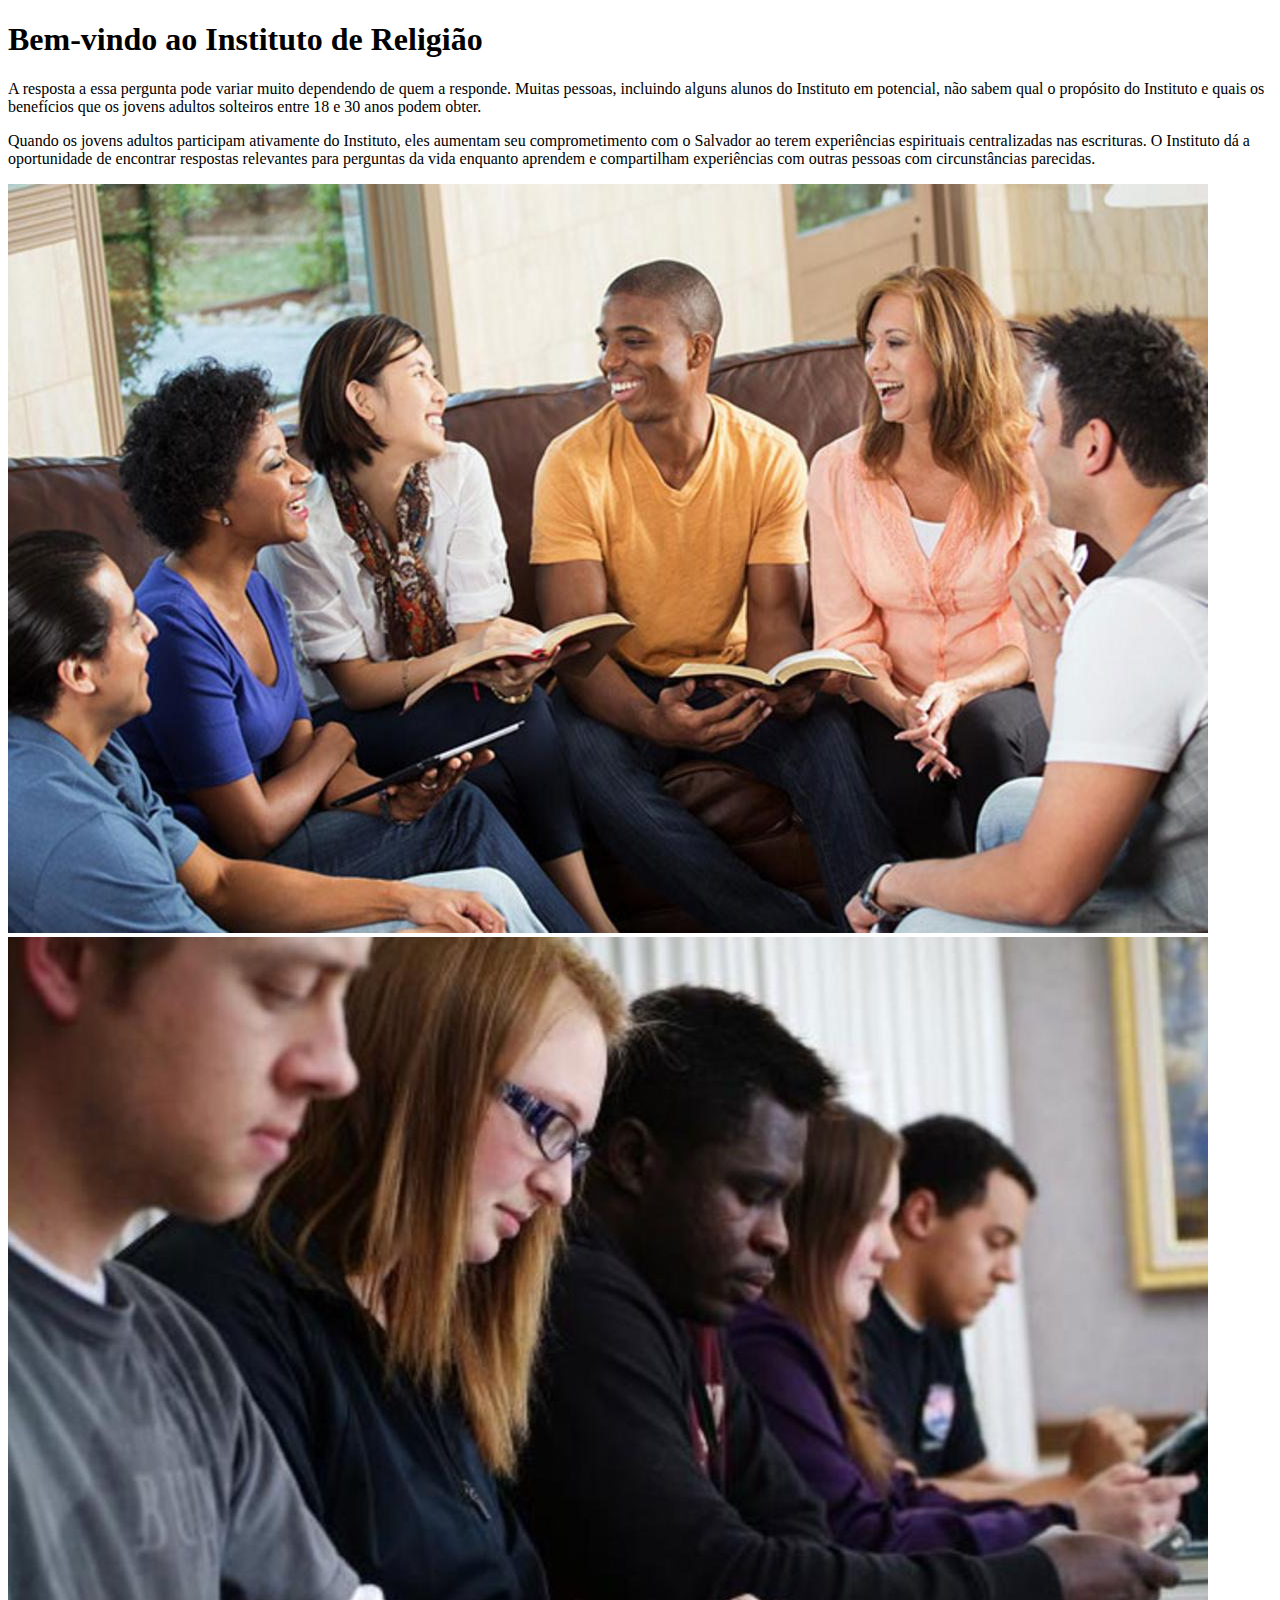
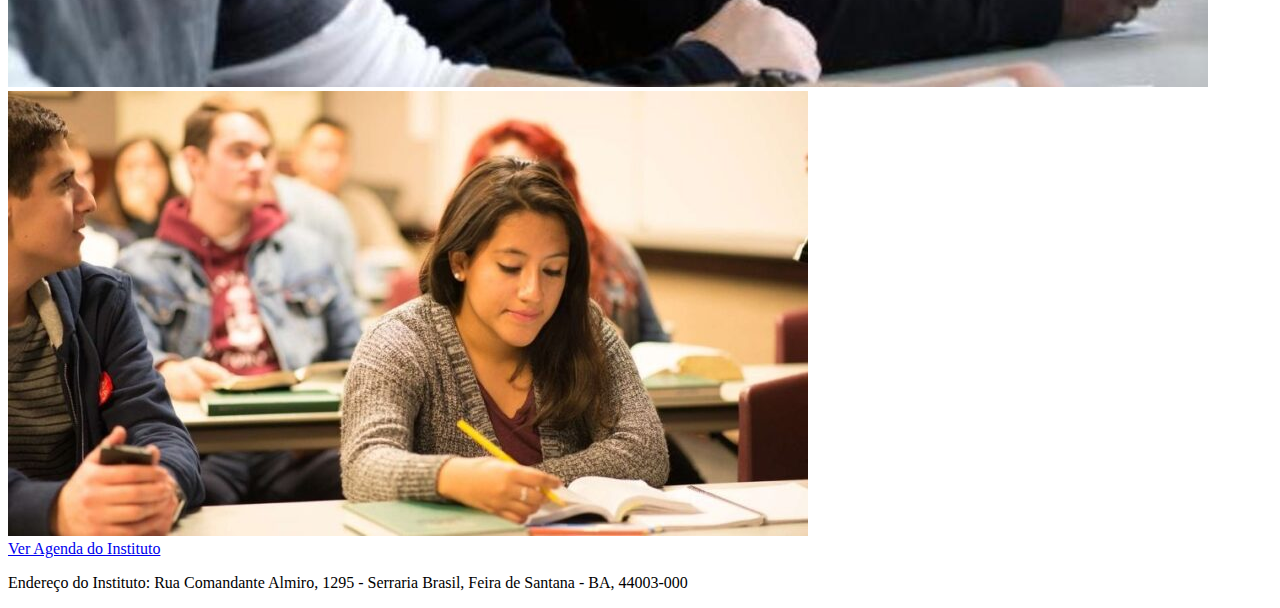
==== index.html @ 7a5aaee0 "commit01" ====
<!DOCTYPE html>
<html lang="pt-BR">
<head>
    <meta charset="UTF-8">
    <meta name="viewport" content="width=device-width, initial-scale=1.0">
    <title>Bem-vindo ao Instituto de Religião</title>
    <link rel="stylesheet" href="styles.css">
</head>
<body>
    <header class="header">
        <h1>Bem-vindo ao Instituto de Religião</h1>
    </header>
    
    <main class="main-content">
        <section class="intro">
            <p>A resposta a essa pergunta pode variar muito dependendo de quem a responde. Muitas pessoas, incluindo alguns alunos do Instituto em potencial, não sabem qual o propósito do Instituto e quais os benefícios que os jovens adultos solteiros entre 18 e 30 anos podem obter.</p>
            <p>Quando os jovens adultos participam ativamente do Instituto, eles aumentam seu comprometimento com o Salvador ao terem experiências espirituais centralizadas nas escrituras. O Instituto dá a oportunidade de encontrar respostas relevantes para perguntas da vida enquanto aprendem e compartilham experiências com outras pessoas com circunstâncias parecidas.</p>
        </section>

        <div class="images">
            <img src="imagem1.jpg" alt="Imagem 1" class="image">
            <img src="imagem2.jpg" alt="Imagem 2" class="image">
            <img src="imagem3.jpg" alt="Imagem 3" class="image">
        </div>

        <a href="agenda.html" class="view-agenda-button">Ver Agenda do Instituto</a>
    </main>

    <footer class="footer">
        <p>Endereço do Instituto: Rua Comandante Almiro, 1295 - Serraria Brasil, Feira de Santana - BA, 44003-000</p>
    </footer>

    <script src="script.js"></script>
</body>
</html>
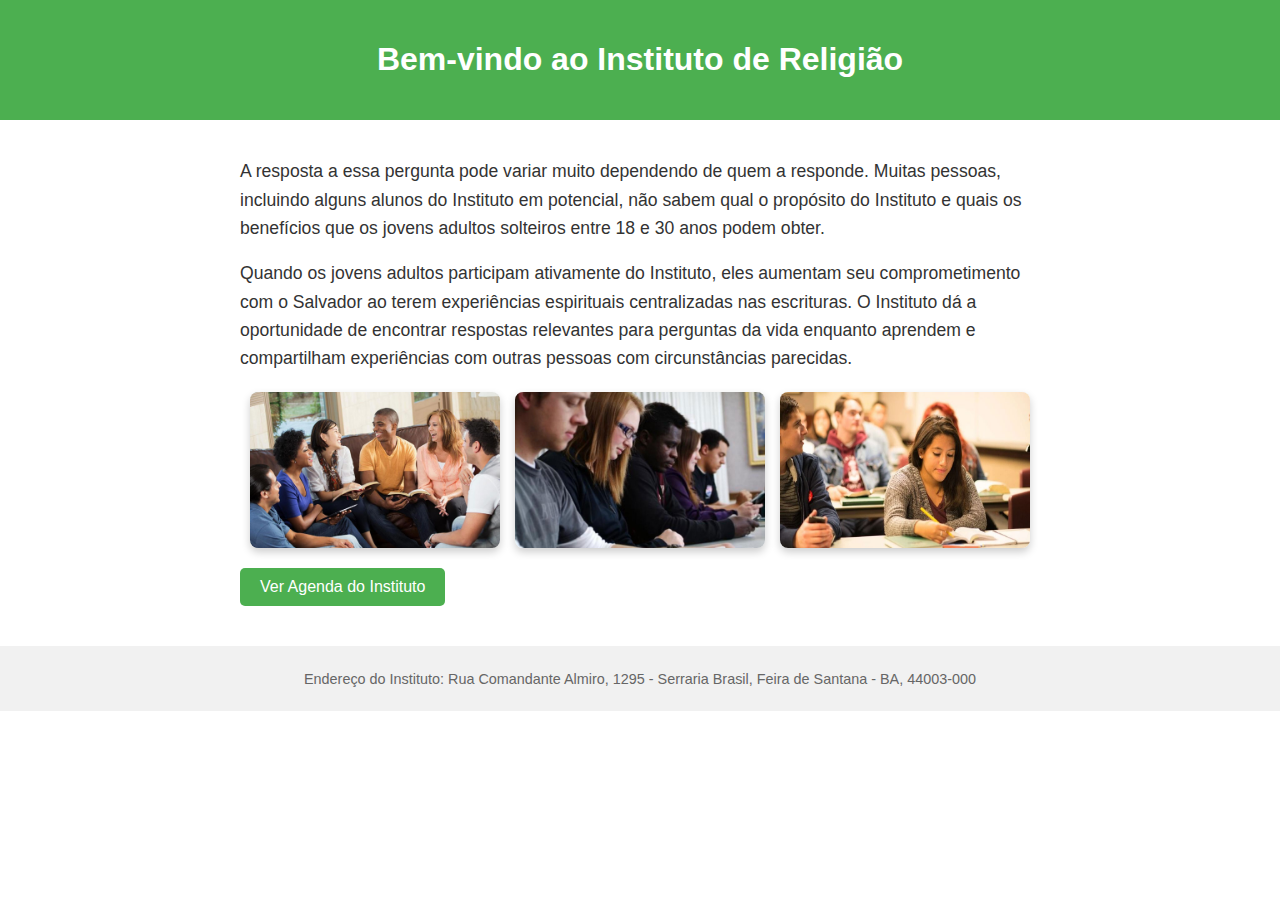
==== commit 1505c1c9: "commit02" ====
--- a/index.html
+++ b/index.html
@@ -4,7 +4,7 @@
     <meta charset="UTF-8">
     <meta name="viewport" content="width=device-width, initial-scale=1.0">
     <title>Bem-vindo ao Instituto de Religião</title>
-    <link rel="stylesheet" href="styles.css">
+    <link rel="stylesheet" href="style.css">
 </head>
 <body>
     <header class="header">
--- a/style.css
+++ b/style.css
@@ -0,0 +1,89 @@
+/* Estilos gerais */
+body {
+    font-family: Arial, sans-serif;
+    margin: 0;
+    padding: 0;
+    color: #333;
+}
+
+.header {
+    background-color: #4CAF50;
+    color: white;
+    padding: 20px;
+    text-align: center;
+}
+
+.main-content {
+    padding: 20px;
+    max-width: 800px;
+    margin: 0 auto;
+}
+
+.intro p {
+    font-size: 1.1em;
+    line-height: 1.6;
+    margin-bottom: 15px;
+}
+
+.images {
+    display: flex;
+    gap: 15px;
+    margin-top: 20px;
+    flex-wrap: wrap;
+    justify-content: center;
+}
+
+.image {
+    width: 100%;
+    max-width: 250px;
+    height: auto;
+    border-radius: 8px;
+    box-shadow: 0 4px 8px rgba(0, 0, 0, 0.2);
+}
+
+.view-agenda-button, .back-button {
+    display: inline-block;
+    background-color: #4CAF50;
+    color: white;
+    text-decoration: none;
+    padding: 10px 20px;
+    margin-top: 20px;
+    font-size: 1em;
+    border-radius: 5px;
+    text-align: center;
+}
+
+.view-agenda-button:hover, .back-button:hover {
+    background-color: #45a049;
+}
+
+.agenda-list {
+    font-size: 1.1em;
+    line-height: 1.8;
+}
+
+/* Estilo do botão para a aula online */
+.online-class-button {
+    display: inline-block;
+    background-color: #4CAF50; /* Cor verde padrão */
+    color: white;
+    text-decoration: none;
+    padding: 10px 15px;
+    border-radius: 5px;
+    text-align: center;
+    margin-left: 10px; /* Espaçamento à esquerda */
+    transition: background-color 0.3s; /* Transição suave para a cor do fundo */
+}
+
+.online-class-button:hover {
+    background-color: #45a049; /* Cor ao passar o mouse */
+}
+
+.footer {
+    background-color: #f1f1f1; /* Cor de fundo do rodapé */
+    text-align: center; /* Alinhamento centralizado */
+    padding: 10px 0; /* Espaçamento interno */
+    margin-top: 20px; /* Margem superior */
+    font-size: 0.9em; /* Tamanho da fonte do rodapé */
+    color: #666; /* Cor do texto */
+}
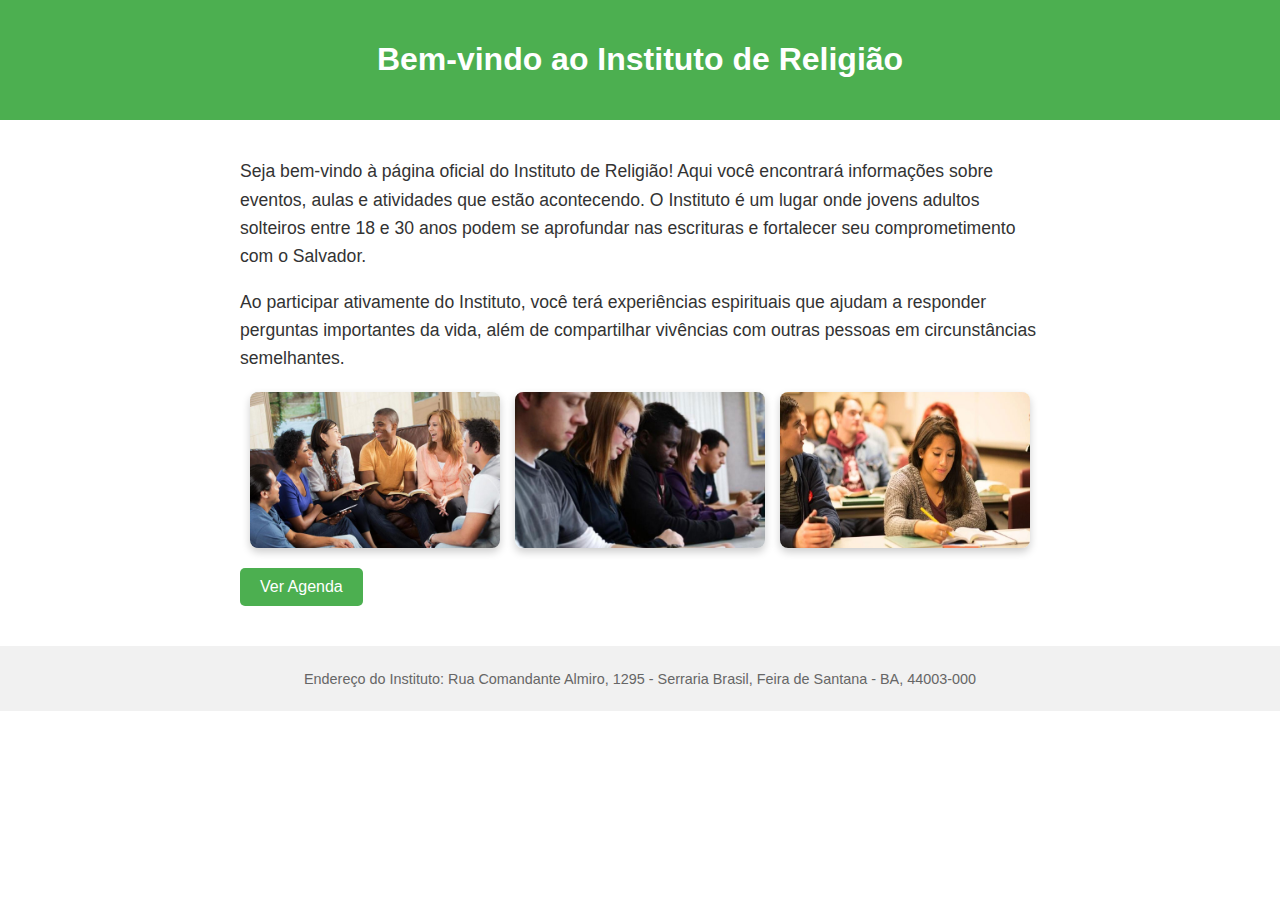
==== commit 64818e61: "commit03" ====
--- a/index.html
+++ b/index.html
@@ -10,20 +10,20 @@
     <header class="header">
         <h1>Bem-vindo ao Instituto de Religião</h1>
     </header>
-    
+   
     <main class="main-content">
         <section class="intro">
-            <p>A resposta a essa pergunta pode variar muito dependendo de quem a responde. Muitas pessoas, incluindo alguns alunos do Instituto em potencial, não sabem qual o propósito do Instituto e quais os benefícios que os jovens adultos solteiros entre 18 e 30 anos podem obter.</p>
-            <p>Quando os jovens adultos participam ativamente do Instituto, eles aumentam seu comprometimento com o Salvador ao terem experiências espirituais centralizadas nas escrituras. O Instituto dá a oportunidade de encontrar respostas relevantes para perguntas da vida enquanto aprendem e compartilham experiências com outras pessoas com circunstâncias parecidas.</p>
+            <p>Seja bem-vindo à página oficial do Instituto de Religião! Aqui você encontrará informações sobre eventos, aulas e atividades que estão acontecendo. O Instituto é um lugar onde jovens adultos solteiros entre 18 e 30 anos podem se aprofundar nas escrituras e fortalecer seu comprometimento com o Salvador.</p>
+            <p>Ao participar ativamente do Instituto, você terá experiências espirituais que ajudam a responder perguntas importantes da vida, além de compartilhar vivências com outras pessoas em circunstâncias semelhantes.</p>
         </section>
-
-        <div class="images">
-            <img src="imagem1.jpg" alt="Imagem 1" class="image">
-            <img src="imagem2.jpg" alt="Imagem 2" class="image">
-            <img src="imagem3.jpg" alt="Imagem 3" class="image">
-        </div>
-
-        <a href="agenda.html" class="view-agenda-button">Ver Agenda do Instituto</a>
+       
+        <section class="images">
+            <img src="imagem1.jpg" alt="Imagem de uma aula do Instituto" class="image">
+            <img src="imagem2.jpg" alt="Imagem de um grupo de estudo" class="image">
+            <img src="imagem3.jpg" alt="Imagem de um evento social" class="image">
+        </section>
+       
+        <a href="agenda.html" class="view-agenda-button">Ver Agenda</a>
     </main>
 
     <footer class="footer">
